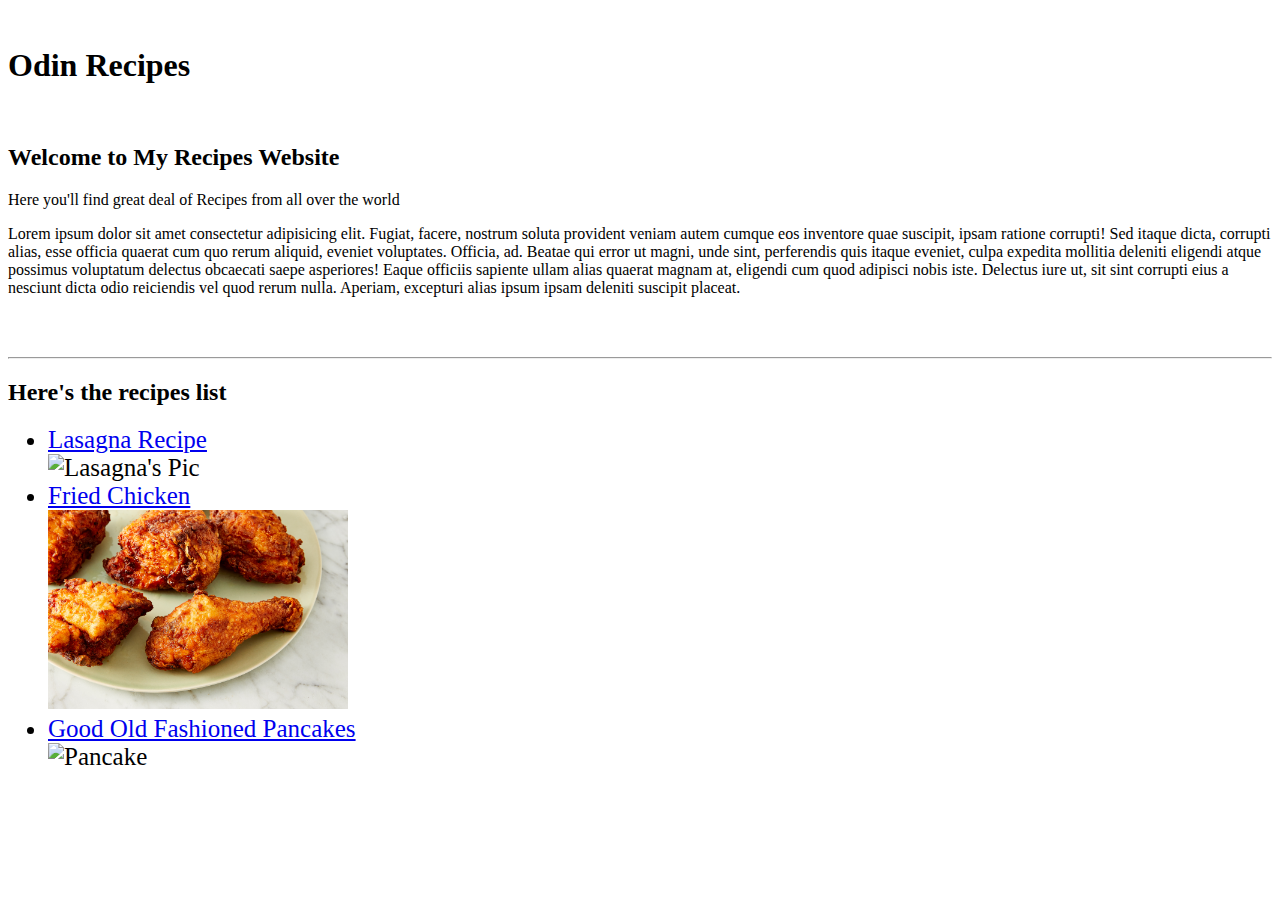
==== index.html @ 1d432301 "Added index.html" ====
<!DOCTYPE html>
<html lang="en">

<head>
    <meta charset="UTF-8">
    <meta http-equiv="X-UA-Compatible" content="IE=edge">
    <meta name="viewport" content="width=device-width, initial-scale=1.0">
    <title>Odin Recipes Website</title>
</head>

<body>
    <img src="https://cdn3.vectorstock.com/i/1000x1000/83/62/chef-woman-gesturing-ok-vector-20818362.jpg" alt=""
        style="width: 400px; float: right;"><br>
    <h1>Odin Recipes</h1><br>
    <h2>Welcome to My Recipes Website</h2>
    <p>Here you'll find great deal of Recipes from all over the world</p>
    <p>Lorem ipsum dolor sit amet consectetur adipisicing elit. Fugiat, facere, nostrum soluta provident veniam autem
        cumque eos inventore quae suscipit, ipsam ratione corrupti! Sed itaque dicta, corrupti alias, esse officia
        quaerat cum quo rerum aliquid, eveniet voluptates. Officia, ad. Beatae qui error ut magni, unde sint,
        perferendis quis itaque eveniet, culpa expedita mollitia deleniti eligendi atque possimus voluptatum delectus
        obcaecati saepe asperiores! Eaque officiis sapiente ullam alias quaerat magnam at, eligendi cum quod adipisci
        nobis iste. Delectus iure ut, sit sint corrupti eius a nesciunt dicta odio reiciendis vel quod rerum nulla.
        Aperiam, excepturi alias ipsum ipsam deleniti suscipit placeat.</p>
    <br>
    <br>
    <hr>
    <h2>Here's the recipes list</h2>
    <ul>
        <li style="font-size: 25px;"><a href="recipes/lasagna.html">Lasagna Recipe</a><br>
            <img src="https://imagesvc.meredithcorp.io/v3/mm/image?url=https%3A%2F%2Fpublic-assets.meredithcorp.io%2F7dba909b7657519b49a778efe8e2cb81%2F166143792920220824_174816.jpg&w=595&h=398&c=sc&poi=face&q=60&orient=true"
                alt="Lasagna's Pic" style="width: 300px;">
        </li>
        <li style="font-size: 25px;"><a href=" recipes/fried_chicken.html">Fried Chicken</a><br>
            <img src="./recipes/chicken.jpg" alt="Fried Chicken" style="width: 300px;">
        </li>
        <li style="font-size: 25px;"><a href=" recipes/pancake.html">Good Old Fashioned Pancakes</a><br>
            <img src="https://imagesvc.meredithcorp.io/v3/mm/image?url=https%3A%2F%2Fstatic.onecms.io%2Fwp-content%2Fuploads%2Fsites%2F43%2F2022%2F02%2F17%2F21014-Good-old-Fashioned-Pancakes-mfs_002.jpg"
                style="width: 300px;" alt="Pancake">
        </li>
    </ul>
</body>

</html>
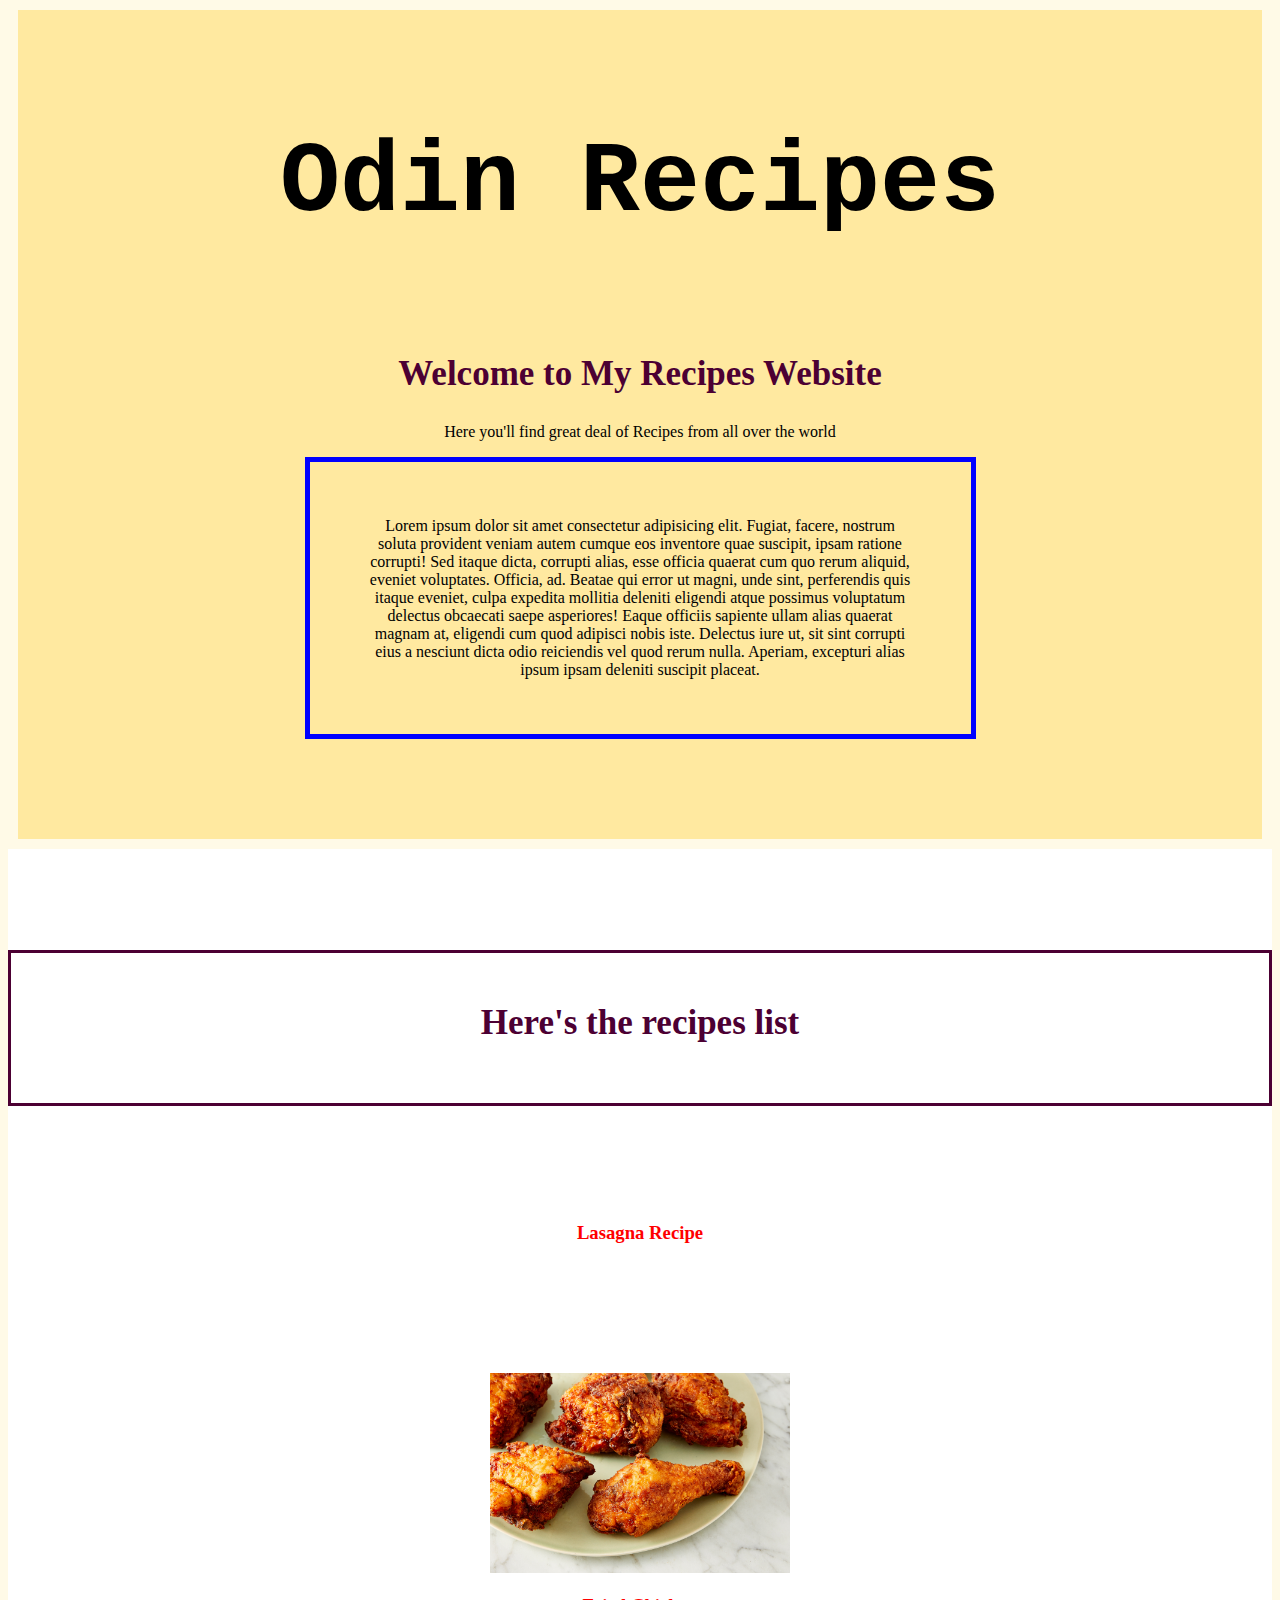
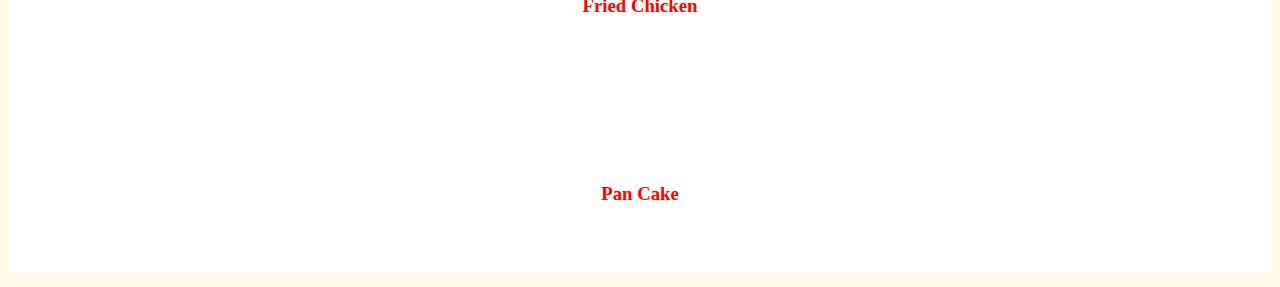
==== commit c5b12458: "Added CSS/ & Updated Overall UI" ====
--- a/index.html
+++ b/index.html
@@ -6,38 +6,65 @@
     <meta http-equiv="X-UA-Compatible" content="IE=edge">
     <meta name="viewport" content="width=device-width, initial-scale=1.0">
     <title>Odin Recipes Website</title>
+    <link rel="stylesheet" href="./css/styles.css">
 </head>
 
 <body>
-    <img src="https://cdn3.vectorstock.com/i/1000x1000/83/62/chef-woman-gesturing-ok-vector-20818362.jpg" alt=""
-        style="width: 400px; float: right;"><br>
-    <h1>Odin Recipes</h1><br>
-    <h2>Welcome to My Recipes Website</h2>
-    <p>Here you'll find great deal of Recipes from all over the world</p>
-    <p>Lorem ipsum dolor sit amet consectetur adipisicing elit. Fugiat, facere, nostrum soluta provident veniam autem
-        cumque eos inventore quae suscipit, ipsam ratione corrupti! Sed itaque dicta, corrupti alias, esse officia
-        quaerat cum quo rerum aliquid, eveniet voluptates. Officia, ad. Beatae qui error ut magni, unde sint,
-        perferendis quis itaque eveniet, culpa expedita mollitia deleniti eligendi atque possimus voluptatum delectus
-        obcaecati saepe asperiores! Eaque officiis sapiente ullam alias quaerat magnam at, eligendi cum quod adipisci
-        nobis iste. Delectus iure ut, sit sint corrupti eius a nesciunt dicta odio reiciendis vel quod rerum nulla.
-        Aperiam, excepturi alias ipsum ipsam deleniti suscipit placeat.</p>
-    <br>
-    <br>
-    <hr>
-    <h2>Here's the recipes list</h2>
-    <ul>
-        <li style="font-size: 25px;"><a href="recipes/lasagna.html">Lasagna Recipe</a><br>
-            <img src="https://imagesvc.meredithcorp.io/v3/mm/image?url=https%3A%2F%2Fpublic-assets.meredithcorp.io%2F7dba909b7657519b49a778efe8e2cb81%2F166143792920220824_174816.jpg&w=595&h=398&c=sc&poi=face&q=60&orient=true"
-                alt="Lasagna's Pic" style="width: 300px;">
-        </li>
-        <li style="font-size: 25px;"><a href=" recipes/fried_chicken.html">Fried Chicken</a><br>
-            <img src="./recipes/chicken.jpg" alt="Fried Chicken" style="width: 300px;">
-        </li>
-        <li style="font-size: 25px;"><a href=" recipes/pancake.html">Good Old Fashioned Pancakes</a><br>
-            <img src="https://imagesvc.meredithcorp.io/v3/mm/image?url=https%3A%2F%2Fstatic.onecms.io%2Fwp-content%2Fuploads%2Fsites%2F43%2F2022%2F02%2F17%2F21014-Good-old-Fashioned-Pancakes-mfs_002.jpg"
-                style="width: 300px;" alt="Pancake">
-        </li>
-    </ul>
+    <main>
+        <h1>Odin Recipes</h1><br>
+        <h2>Welcome to My Recipes Website</h2>
+        <p>Here you'll find great deal of Recipes from all over the world</p>
+        <div class="main_div">
+            <p class="main_pad">Lorem ipsum dolor sit amet consectetur adipisicing elit. Fugiat, facere, nostrum soluta
+                provident veniam
+                autem
+                cumque eos inventore quae suscipit, ipsam ratione corrupti! Sed itaque dicta, corrupti alias, esse
+                officia
+                quaerat cum quo rerum aliquid, eveniet voluptates. Officia, ad. Beatae qui error ut magni, unde sint,
+                perferendis quis itaque eveniet, culpa expedita mollitia deleniti eligendi atque possimus voluptatum
+                delectus
+                obcaecati saepe asperiores! Eaque officiis sapiente ullam alias quaerat magnam at, eligendi cum quod
+                adipisci
+                nobis iste. Delectus iure ut, sit sint corrupti eius a nesciunt dicta odio reiciendis vel quod rerum
+                nulla.
+                Aperiam, excepturi alias ipsum ipsam deleniti suscipit placeat.</p>
+        </div>
+    </main>
+    <section>
+        <div>
+            <img class="main_img"
+                src="https://cdn3.vectorstock.com/i/1000x1000/83/62/chef-woman-gesturing-ok-vector-20818362.jpg" alt="">
+        </div>
+        <br>
+
+        <br>
+        <br>
+        <h2 class="rec_head">Here's the recipes list</h2>
+        <div class="recipes">
+            <div class="rec_div">
+                <img class="img_list"
+                    src="https://imagesvc.meredithcorp.io/v3/mm/image?url=https%3A%2F%2Fpublic-assets.meredithcorp.io%2F7dba909b7657519b49a778efe8e2cb81%2F166143792920220824_174816.jpg&w=595&h=398&c=sc&poi=face&q=60&orient=true"
+                    alt=""><br>
+                <a class="anchor_rec" href="recipes/lasagna.html">
+                    <h3>Lasagna Recipe</h3>
+                </a>
+            </div>
+            <div class="rec_div">
+                <img class="img_list" src="./recipes/chicken.jpg" alt=""><br>
+                <a class="anchor_rec" href=" recipes/fried_chicken.html">
+                    <h3>Fried Chicken</h3>
+                </a>
+            </div>
+            <div class="rec_div">
+                <img class="img_list"
+                    src="https://imagesvc.meredithcorp.io/v3/mm/image?url=https%3A%2F%2Fstatic.onecms.io%2Fwp-content%2Fuploads%2Fsites%2F43%2F2022%2F02%2F17%2F21014-Good-old-Fashioned-Pancakes-mfs_002.jpg"
+                    alt=""><br>
+                <a class="anchor_rec" href=" recipes/pancake.html">
+                    <h3>Pan Cake</h3>
+                </a>
+            </div>
+        </div>
+    </section>
 </body>
 
 </html>--- a/css/styles.css
+++ b/css/styles.css
@@ -0,0 +1,76 @@
+body {
+    background-color: #FFFAE7;
+    text-align: center;
+}
+
+h1 {
+    font-size: 100px;
+    font-family: monospace;
+}
+
+.main_div {
+    height: auto;
+    width: 621px;
+    display: inline-block;
+    padding: 15px 20px;
+    border: 5px solid;
+    border-color: blue;
+}
+
+.main_pad {
+    padding: 20px;
+    margin: 20px 20px;
+}
+
+main {
+    background-color: #FFE9A0;
+    margin: 10px 10px;
+    padding: 50px 50px;
+    padding-bottom: 100px;
+}
+
+.main_img {
+    width: 500px;
+}
+
+h2 {
+    color: #4C0033;
+    font-size: 35px;
+}
+
+section {
+    background-color: white;
+}
+
+.rec_head {
+    border: solid 3px;
+    height: 100px;
+    padding-top: 50px;
+}
+
+ul {
+    list-style: none;
+}
+
+/* .recipes {
+    display: inline;
+} */
+
+.img_list {
+    width: 300px;
+    display: inline;
+}
+
+.rec_div {
+    /* border: solid 3px; */
+    margin: 10px;
+    padding: 50px;
+    /* display: flex; */
+    align-items: center;
+    justify-content: center;
+}
+
+.anchor_rec {
+    color: red;
+    text-decoration: none;
+}